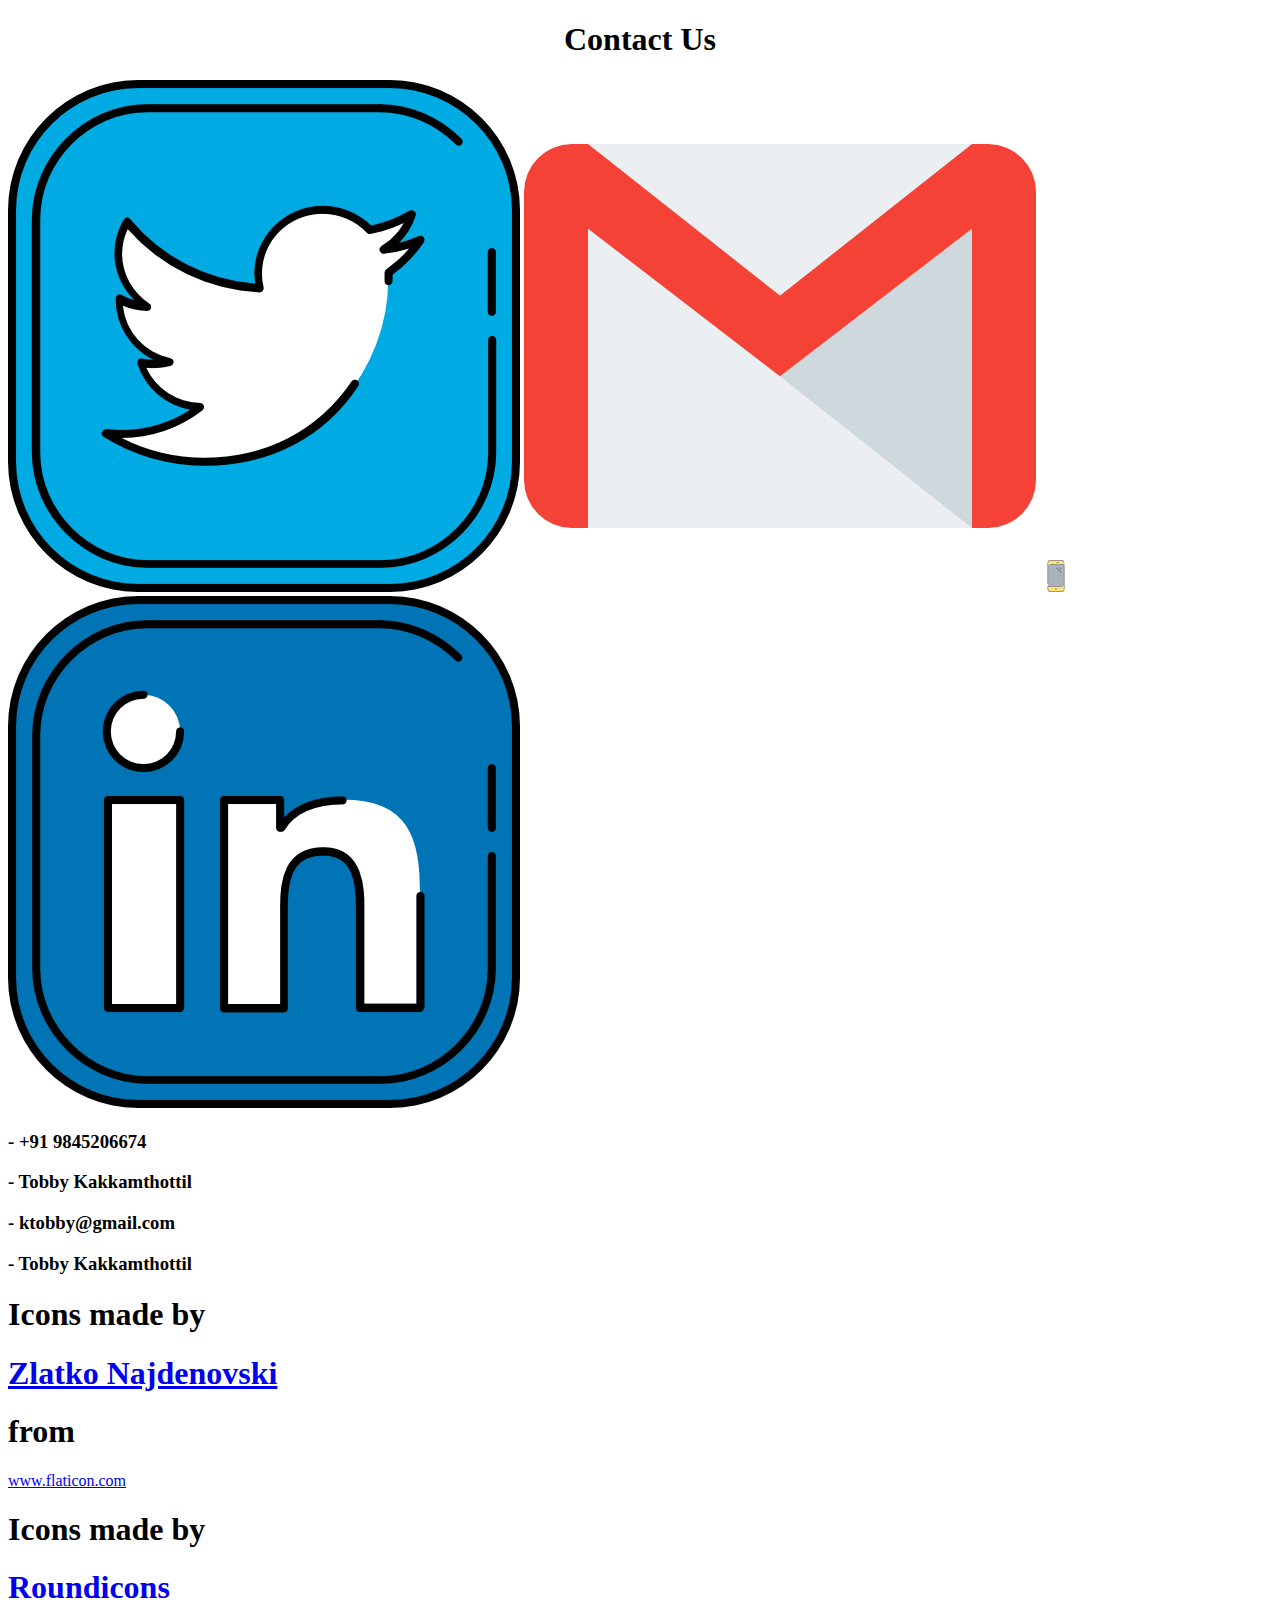
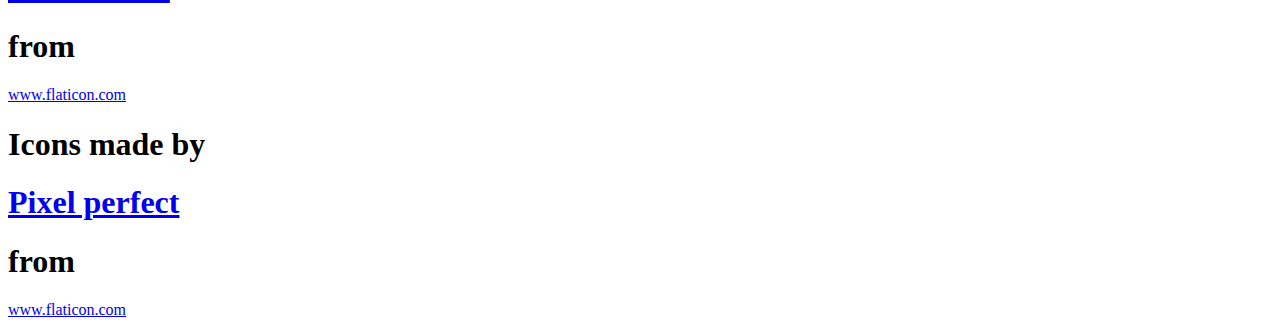
==== about.html @ 5ea8c49a "Add files via upload" ====
<!DOCTYPE html>
<html lang="en" dir="ltr">
  <head>
    <meta charset="utf-8">
    <title>Meta X</title>
    <link rel="icon" href="favicon.ico">
    <link rel="stylesheet" href="css/styles.css">
    <link href="https://fonts.googleapis.com/css2?family=Sacramento&display=swap" rel="stylesheet">
    <link href="https://fonts.googleapis.com/css2?family=Poppins&display=swap" rel="stylesheet">
  </head>
  <body>
    <div class="sec1">
      <center>
        <h1 class="meta1">Contact Us</h1>
        </center>
        <img class="twitter"src="twitter.png" alt="">
        <img class="mail"src="mail.png" alt="">
        <img class="phone"src="iphone.png" alt="">
        <img class="linkedin"src="linkedin.png" alt="">
    <h3 class="meta2"> -  +91 9845206674</h3>
    <h3 class="meta3"> - Tobby Kakkamthottil</h3>
    <h3 class="meta4"> - ktobby@gmail.com</h3>
    <h3 class="meta5"> - Tobby Kakkamthottil</h3>
      <h1 class="em">Icons made by<h1> <a class="g" href="https://www.flaticon.com/authors/zlatko-najdenovski" title="Zlatko Najdenovski">Zlatko Najdenovski</a> <h1 class="f">from</h1> <a class="h" href="https://www.flaticon.com/" title="Flaticon">www.flaticon.com</a>
         <h1 class="el">Icons made by<h1> <a class="g1" href="https://www.flaticon.com/authors/roundicons" title="Roundicons">Roundicons</a> <h1 class="f1">from</h1> <a class="h2" href="https://www.flaticon.com" title="Flaticon">www.flaticon.com</a>
         <h1 class="ed">Icons made by<h1> <a class="en" href="https://icon54.com/" title="Pixel perfect">Pixel perfect</a> <h1 class="l">from</h1> <a class="h1" href="https://www.flaticon.com" title="Flaticon">www.flaticon.com</a>
    </div>
  </body>
</html>
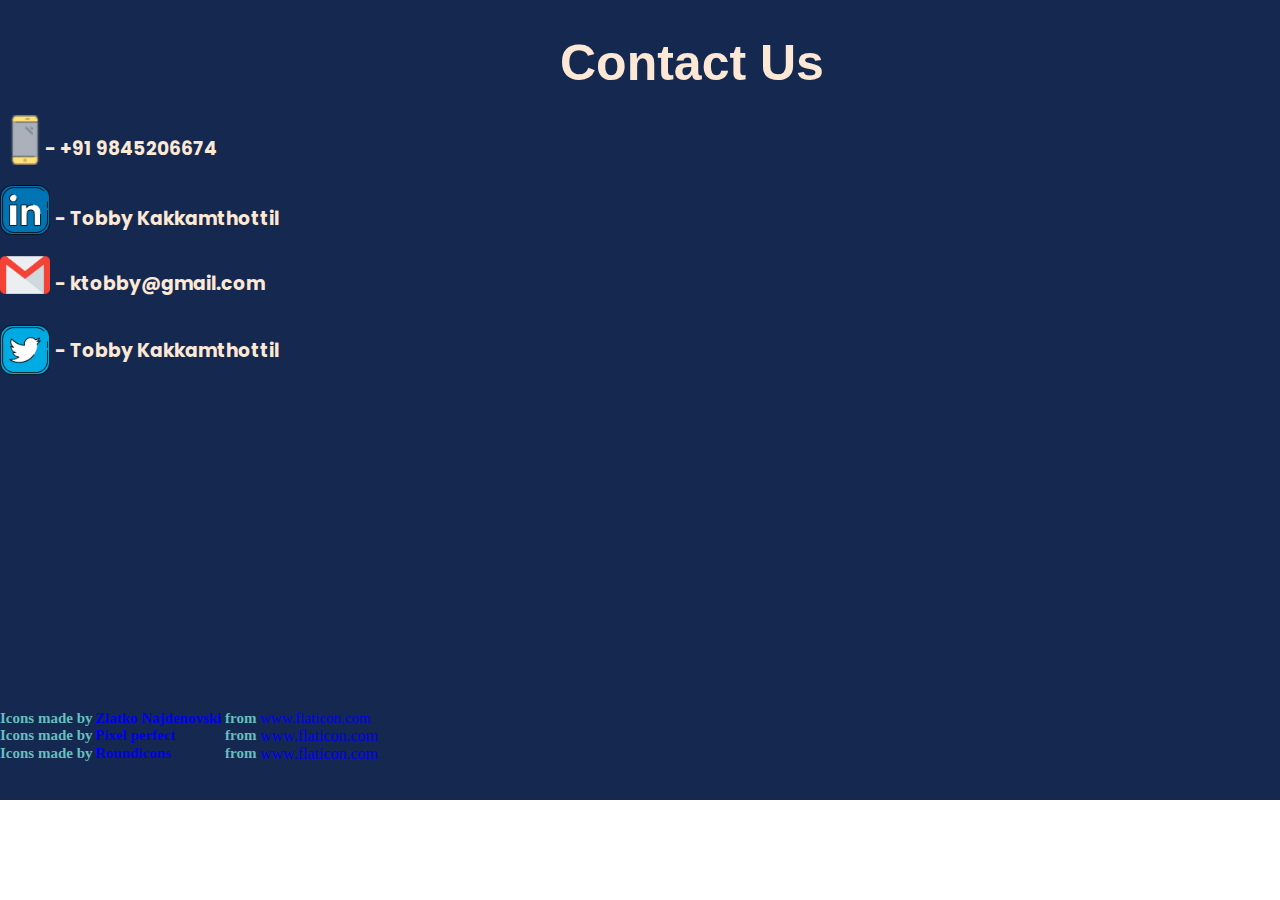
==== commit ebe38171: "Update about.html" ====
--- a/about.html
+++ b/about.html
@@ -5,6 +5,7 @@
     <title>Meta X</title>
     <link rel="icon" href="favicon.ico">
     <link rel="stylesheet" href="css/styles.css">
+    <link href="https://fonts.googleapis.com/css2?family=Roboto&display=swap" rel="stylesheet">
     <link href="https://fonts.googleapis.com/css2?family=Sacramento&display=swap" rel="stylesheet">
     <link href="https://fonts.googleapis.com/css2?family=Poppins&display=swap" rel="stylesheet">
   </head>
--- a/css/styles.css
+++ b/css/styles.css
@@ -0,0 +1,214 @@
+h1 {
+  font-size: 15px;
+}
+p {
+  color: #fce8d5;
+  position: absolute;
+  top: 400px;
+  left: 580px;
+  font-family: 'Fira Sans Extra Condensed', sans-serif;
+}
+a {
+  text-decoration: none;
+}
+a:hover {
+  color: #ea6227;
+}
+.f {
+  color: #65BFBF;
+  position: absolute;
+  top: 700px;
+  left: 225px;
+  display: inline;
+  font-size: 15px;
+}
+.phone {
+  height: 50px;
+  background-color: #142850;
+  position: absolute;
+  top: 115px;
+}
+.ef {
+  color: #65BFBF;
+  position: absolute;
+  top: 700px;
+  display: inline;
+  font-size: 15px;
+}
+.g {
+  position: absolute;
+  top: 710px;
+  left: 95px;
+  display: inline;
+  font-size: 15px;
+}
+.en {
+  position: absolute;
+  width: 100px;
+  top: 727px;
+  left: 95px;
+  font-size: 15px;
+}
+.h1 {
+  position: absolute;
+  top: 727px;
+  left: 260px;
+}
+.h2 {
+  position: absolute;
+  top: 745px;
+  left: 260px;
+}
+.g1 {
+  position: absolute;
+  top: 745px;
+  left: 95px;
+  font-size: 15px;
+}
+.f1 {
+  position: absolute;
+  top: 735px;
+  left: 225px;
+  font-size: 15px;
+  color: #65BFBF;
+}
+.h {
+  position: absolute;
+  top: 710px;
+  left: 260px;
+  display: inline;
+  font-size: 15px;
+}
+.sec1 {
+  position: absolute;
+  left: 0;
+  right: 0;
+  top: 0;
+  bottom: 0;
+  height: 800px;
+  background-color: #142850;
+}
+.meta {
+  color: #fce8d5;
+  position: absolute;
+  font-size: 80px;
+  top: 270px;
+  left: 560px;
+  font-family: 'Fira Sans Extra Condensed', sans-serif;
+  display: inline;
+}
+.meta1 {
+  font-size: 50px;
+  color: #fce8d5;
+  position: absolute;
+  top: 0;
+  left: 560px;
+  font-family: 'Fira Sans Extra Condensed', sans-serif;
+  display: inline;
+}
+.meta2 {
+  color: #fce8d5;
+  position: absolute;
+  top: 115px;
+  left: 45px;
+  font-family: 'Poppins', sans-serif;
+  display: inline;
+}
+.meta3 {
+  color: #fce8d5;
+  position: absolute;
+  top: 185px;
+  left: 55px;
+  font-family: 'Poppins', sans-serif;
+  display: inline;
+}
+.meta4 {
+  color: #fce8d5;
+  position: absolute;
+  top: 250px;
+  left: 55px;
+  font-family: 'Poppins', sans-serif;
+  display: inline;
+}
+.meta5 {
+  color: #fce8d5;
+  position: absolute;
+  top: 317px;
+  left: 55px;
+  font-family: 'Poppins', sans-serif;
+  display: inline;
+}
+.linkedin {
+  height: 50px;
+  position: absolute;
+  top: 185px;
+}
+.mail {
+  height: 50px;
+  position: absolute;
+  top: 250px;
+}
+.x {
+  color: #fce8d5;
+  font-size: 80px;
+  position: absolute;
+  top: 270px;
+  left: 760px;
+  font-family: 'Parisienne', cursive;
+  display: inline;
+  margin-left: 10px;
+}
+.butterfly {
+  position: absolute;
+  top: 30px;
+  left: 450px;
+}
+.About {
+  position: absolute;
+  top: 100px;
+  left: 1100px;
+  font-family: 'Roboto', sans-serif;
+  color: #fce8d5;
+}
+.d {
+  color: black;
+  height: 10px;
+}
+.em {
+  color: #65BFBF;
+  position: absolute;
+  top: 700px;
+  font-size: 15px;
+}
+.twitter {
+  position: absolute;
+  top: 325px;
+  height: 50px;
+}
+.eg {
+  position: absolute;
+  top: 20px;
+}
+.el {
+  width: 100px;
+  font-size: 15px;
+  position: absolute;
+  top: 735px;
+  color: #65BFBF;
+}
+.ed {
+  width: 100px;
+  font-size: 15px;
+  position: absolute;
+  top: 717px;
+  color: #65BFBF;
+}
+
+.l {
+width: 100px;
+font-size: 15px;
+position: absolute;
+top: 717px;
+left: 225px;
+color: #65BFBF;
+}
